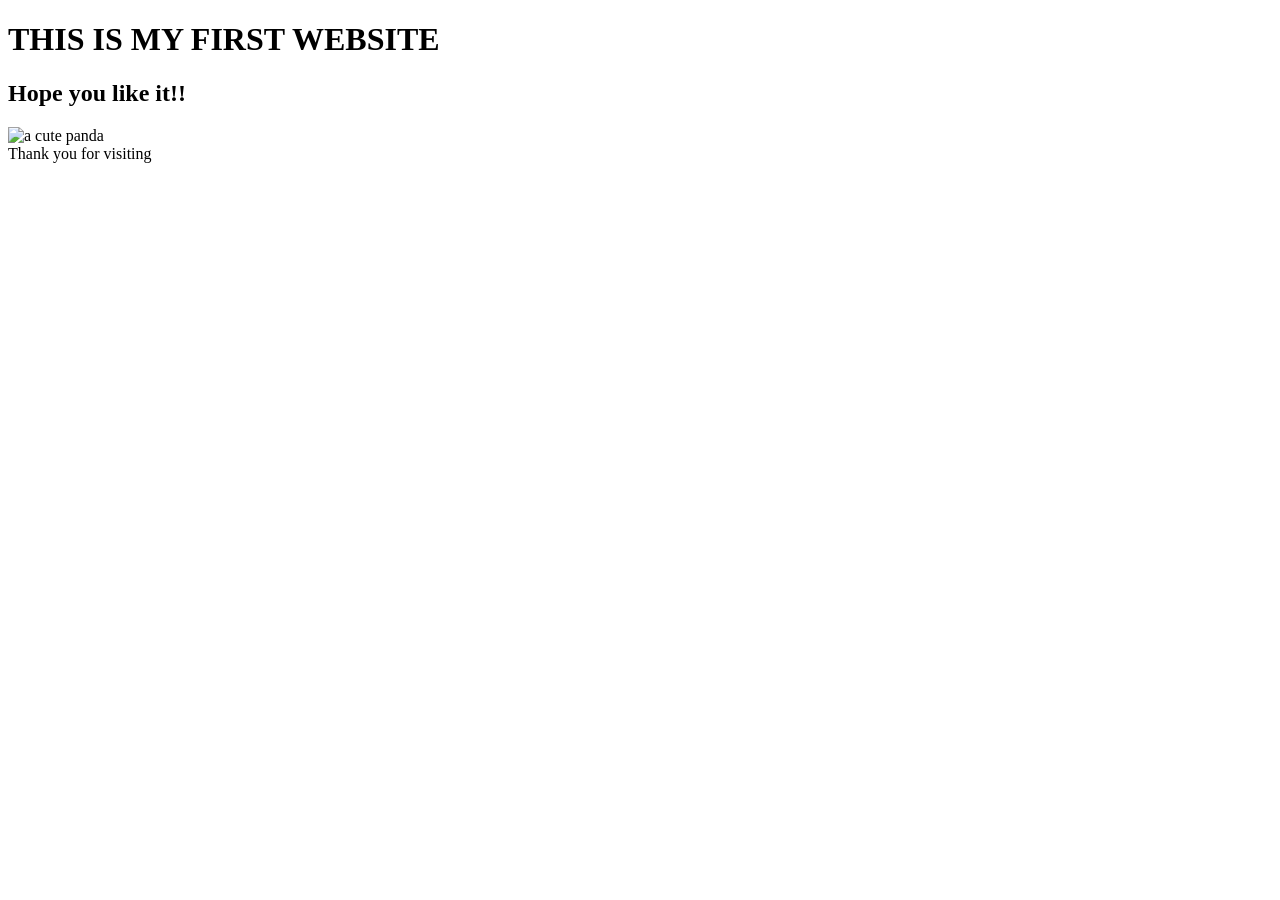
==== web_prac/prac1.html @ d57a2053 "Initial commit" ====
<!DOCTYPE html>
<html lang="en">
<head>
    <meta charset="UTF-8">
    <meta name="viewport" content="width=device-width, initial-scale=1.0">
    <title>first website</title>
</head>
<body>
    <h1>THIS IS MY FIRST WEBSITE</h1>
    <h2>Hope you like it!!</h2>
    <h2></h2>
    <img src="https://lh3.googleusercontent.com/ci/AL18g_R_m1iMPLbAvnTrPVXv7tbJ_dwUU5kAOalV2LOz77AqwsL-4iFZT2a9RYUxqnIR7hxnB5Jnt5XV=s1200" alt="a cute panda" height="400"></img>
    <footer>Thank you for visiting</footer>
    
</body>
</html>
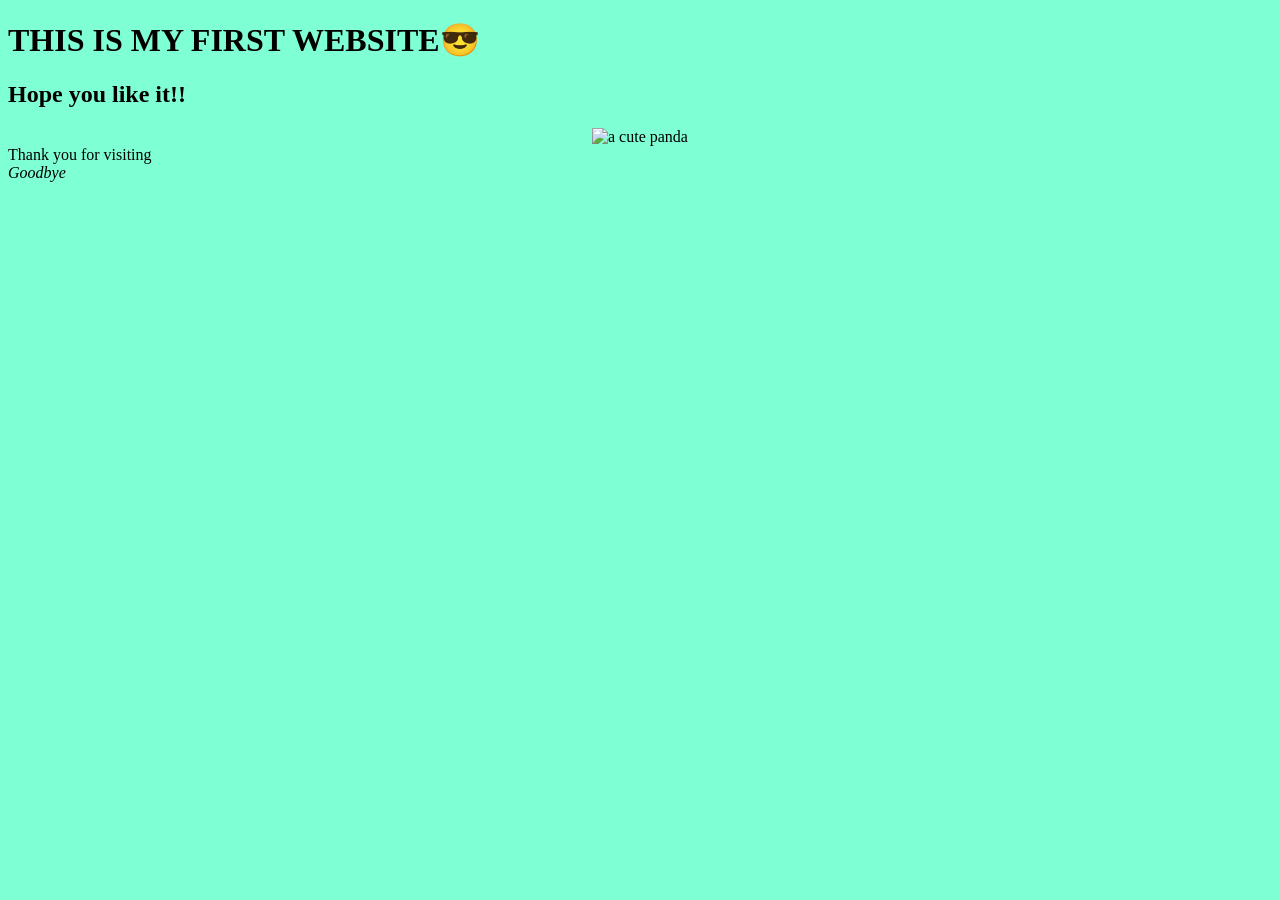
==== commit 361d1824: "Initial commit" ====
--- a/web_prac/prac1.html
+++ b/web_prac/prac1.html
@@ -4,13 +4,18 @@
     <meta charset="UTF-8">
     <meta name="viewport" content="width=device-width, initial-scale=1.0">
     <title>first website</title>
+    <style>
+        body{
+            background-color: aquamarine;
+        }
+    </style>
 </head>
 <body>
-    <h1>THIS IS MY FIRST WEBSITE</h1>
+    <h1>THIS IS MY FIRST WEBSITE😎</h1>
     <h2>Hope you like it!!</h2>
     <h2></h2>
-    <img src="https://lh3.googleusercontent.com/ci/AL18g_R_m1iMPLbAvnTrPVXv7tbJ_dwUU5kAOalV2LOz77AqwsL-4iFZT2a9RYUxqnIR7hxnB5Jnt5XV=s1200" alt="a cute panda" height="400"></img>
+    <center><img src="https://lh3.googleusercontent.com/ci/AL18g_R_m1iMPLbAvnTrPVXv7tbJ_dwUU5kAOalV2LOz77AqwsL-4iFZT2a9RYUxqnIR7hxnB5Jnt5XV=s1200" alt="a cute panda" height="400"></img></center>
     <footer>Thank you for visiting</footer>
-    
+    <i>Goodbye</i>
 </body>
 </html>
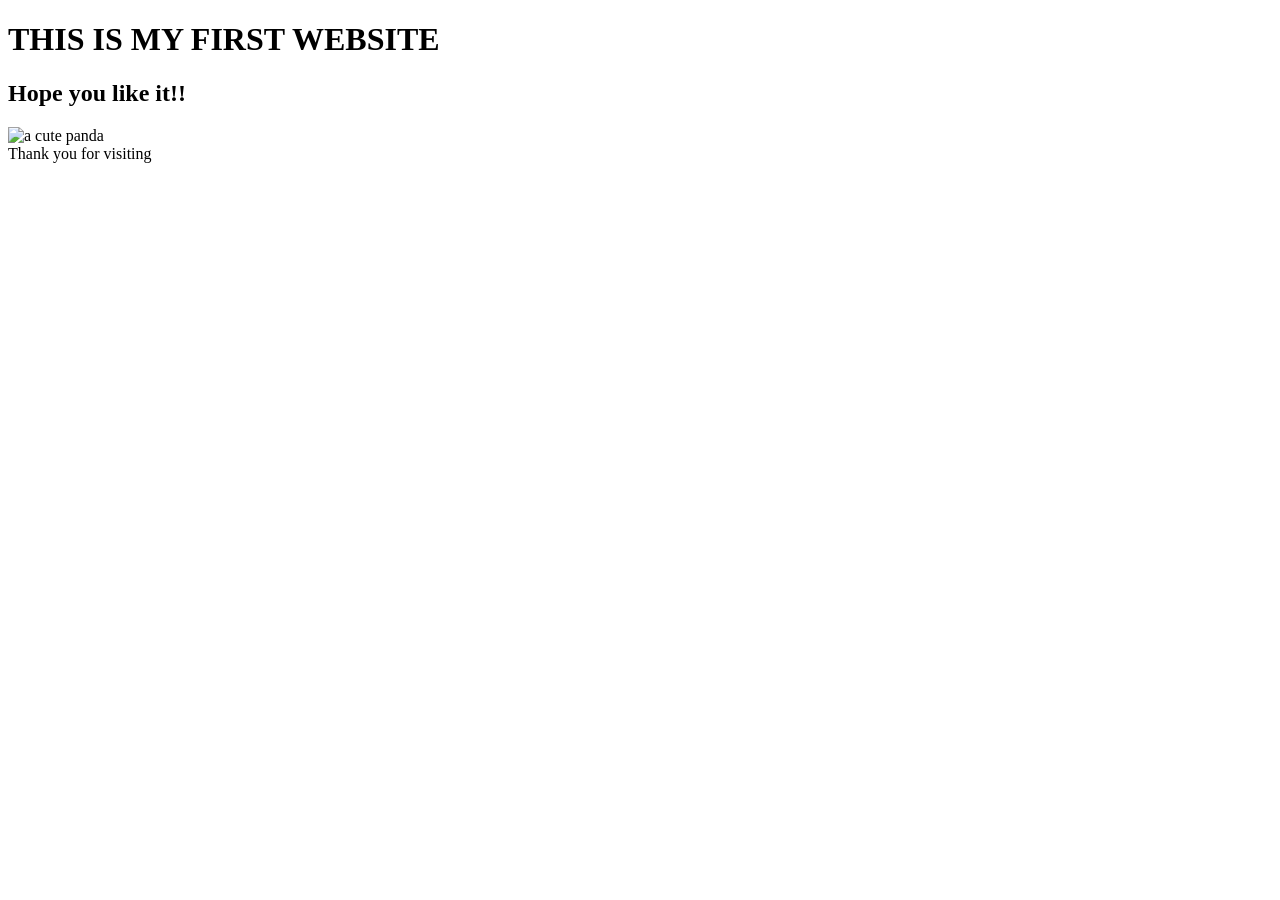
==== commit 086111e7: "Revert "Initial commit" This reverts commit 361d18248e8b74da5be5f1bd24bb2e3048cf7ef7." ====
--- a/web_prac/prac1.html
+++ b/web_prac/prac1.html
@@ -4,18 +4,13 @@
     <meta charset="UTF-8">
     <meta name="viewport" content="width=device-width, initial-scale=1.0">
     <title>first website</title>
-    <style>
-        body{
-            background-color: aquamarine;
-        }
-    </style>
 </head>
 <body>
-    <h1>THIS IS MY FIRST WEBSITE😎</h1>
+    <h1>THIS IS MY FIRST WEBSITE</h1>
     <h2>Hope you like it!!</h2>
     <h2></h2>
-    <center><img src="https://lh3.googleusercontent.com/ci/AL18g_R_m1iMPLbAvnTrPVXv7tbJ_dwUU5kAOalV2LOz77AqwsL-4iFZT2a9RYUxqnIR7hxnB5Jnt5XV=s1200" alt="a cute panda" height="400"></img></center>
+    <img src="https://lh3.googleusercontent.com/ci/AL18g_R_m1iMPLbAvnTrPVXv7tbJ_dwUU5kAOalV2LOz77AqwsL-4iFZT2a9RYUxqnIR7hxnB5Jnt5XV=s1200" alt="a cute panda" height="400"></img>
     <footer>Thank you for visiting</footer>
-    <i>Goodbye</i>
+    
 </body>
 </html>
